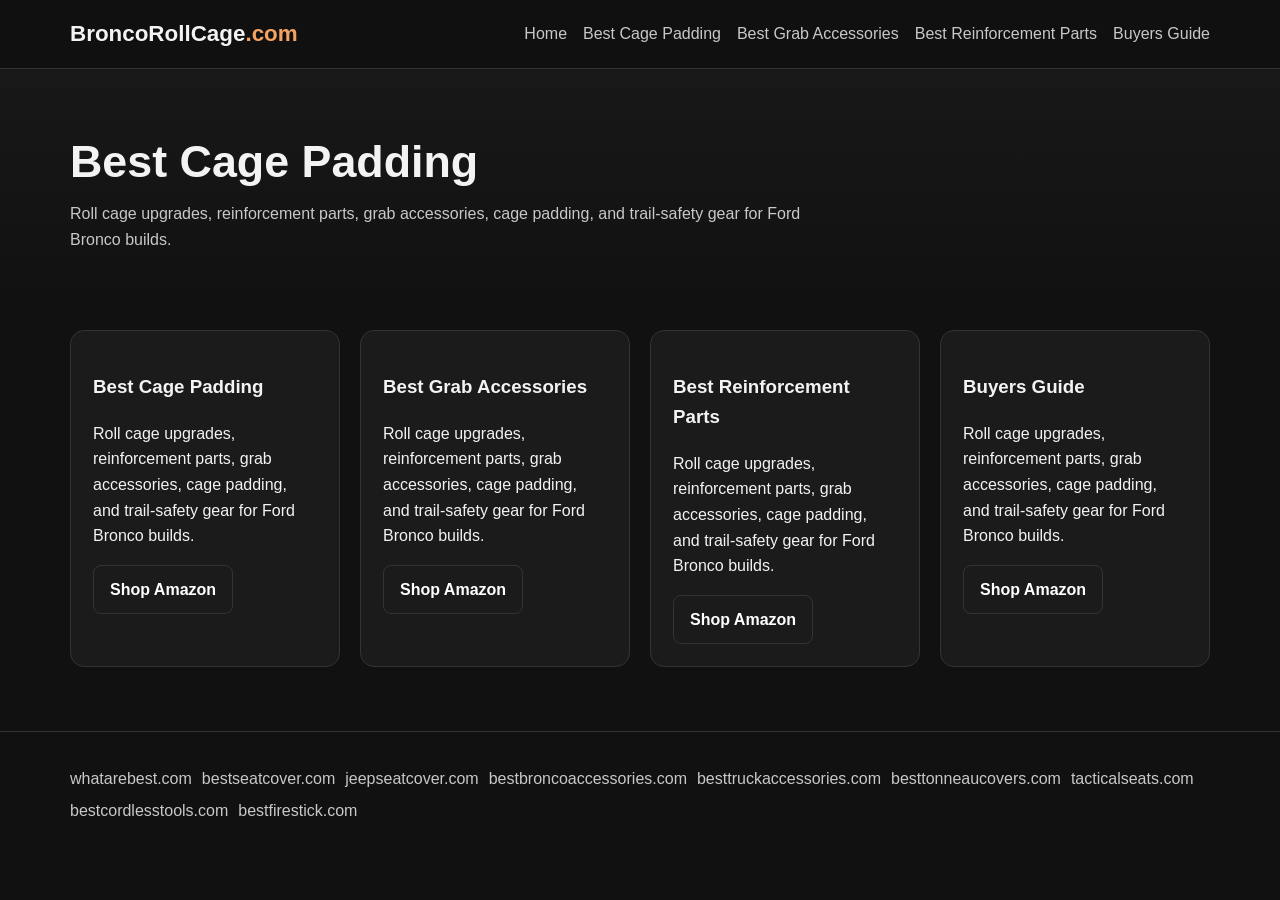
==== best-cage-padding.html @ ab2eccd8 "Build affiliate site" ====
<!DOCTYPE html><html lang="en"><head><meta charset="UTF-8"><meta name="viewport" content="width=device-width,initial-scale=1"><title>Best Cage Padding | BroncoRollCage.com</title><meta name="description" content="Best Cage Padding on BroncoRollCage.com"><link rel="stylesheet" href="style.css"></head><body><nav><div class="container"><div class="logo">BroncoRollCage<span>.com</span></div><div class="nav-links"><a href="index.html">Home</a><a href="best-cage-padding.html">Best Cage Padding</a><a href="best-grab-accessories.html">Best Grab Accessories</a><a href="best-reinforcement-parts.html">Best Reinforcement Parts</a><a href="buyers-guide.html">Buyers Guide</a></div></div></nav><header class="hero"><div class="container"><h1>Best Cage Padding</h1><p>Roll cage upgrades, reinforcement parts, grab accessories, cage padding, and trail-safety gear for Ford Bronco builds.</p></div></header><section><div class="container"><div class="grid"><div class="card"><h3>Best Cage Padding</h3><p>Roll cage upgrades, reinforcement parts, grab accessories, cage padding, and trail-safety gear for Ford Bronco builds.</p><a class="btn btn-outline" href="https://www.amazon.com/s?k=ford+bronco+rollcage+best+cage+padding&tag=brazenprodu01-20" target="_blank" rel="nofollow noopener">Shop Amazon</a></div><div class="card"><h3>Best Grab Accessories</h3><p>Roll cage upgrades, reinforcement parts, grab accessories, cage padding, and trail-safety gear for Ford Bronco builds.</p><a class="btn btn-outline" href="https://www.amazon.com/s?k=ford+bronco+rollcage+best+grab+accessories&tag=brazenprodu01-20" target="_blank" rel="nofollow noopener">Shop Amazon</a></div><div class="card"><h3>Best Reinforcement Parts</h3><p>Roll cage upgrades, reinforcement parts, grab accessories, cage padding, and trail-safety gear for Ford Bronco builds.</p><a class="btn btn-outline" href="https://www.amazon.com/s?k=ford+bronco+rollcage+best+reinforcement+parts&tag=brazenprodu01-20" target="_blank" rel="nofollow noopener">Shop Amazon</a></div><div class="card"><h3>Buyers Guide</h3><p>Roll cage upgrades, reinforcement parts, grab accessories, cage padding, and trail-safety gear for Ford Bronco builds.</p><a class="btn btn-outline" href="https://www.amazon.com/s?k=ford+bronco+rollcage+buyers+guide&tag=brazenprodu01-20" target="_blank" rel="nofollow noopener">Shop Amazon</a></div></div></div></section><footer class="footer"><div class="container"><div class="network"><a href="https://whatarebest.com">whatarebest.com</a><a href="https://bestseatcover.com">bestseatcover.com</a><a href="https://jeepseatcover.com">jeepseatcover.com</a><a href="https://bestbroncoaccessories.com">bestbroncoaccessories.com</a><a href="https://besttruckaccessories.com">besttruckaccessories.com</a><a href="https://besttonneaucovers.com">besttonneaucovers.com</a><a href="https://tacticalseats.com">tacticalseats.com</a><a href="https://bestcordlesstools.com">bestcordlesstools.com</a><a href="https://bestfirestick.com">bestfirestick.com</a></div></div></footer></body></html>
---- style.css ----
:root{--bg:#111;--card:#1b1b1b;--text:#f3f3f3;--muted:#c8c8c8;--accent:#f4a261;--border:#333}*{box-sizing:border-box}body{margin:0;font-family:Arial,sans-serif;background:var(--bg);color:var(--text);line-height:1.6}a{color:var(--accent);text-decoration:none}.container{max-width:1180px;margin:0 auto;padding:0 20px}nav{position:sticky;top:0;background:#111c;border-bottom:1px solid var(--border)}nav .container{display:flex;justify-content:space-between;align-items:center;padding:16px 20px}.logo{font-weight:800;font-size:1.4rem}.logo span{color:var(--accent)}.nav-links a{margin-left:16px;color:var(--muted)}.hero{padding:68px 0 34px;background:linear-gradient(180deg,rgba(255,255,255,.03),transparent)}.hero h1{font-size:2.8rem;line-height:1.08;margin:0 0 12px}.hero p{max-width:780px;color:var(--muted)}.grid{display:grid;grid-template-columns:repeat(auto-fit,minmax(260px,1fr));gap:20px}.card{background:var(--card);border:1px solid var(--border);border-radius:14px;padding:22px}.btn{display:inline-block;padding:11px 16px;border-radius:8px;font-weight:700}.btn-primary{background:var(--accent);color:#111}.btn-outline{border:1px solid var(--border);color:#fff}section{padding:28px 0}table{width:100%;border-collapse:collapse;background:var(--card);border-radius:10px;overflow:hidden}th,td{padding:12px;border-bottom:1px solid var(--border);text-align:left}th{background:#222}.footer{border-top:1px solid var(--border);margin-top:36px;padding:28px 0;color:var(--muted)}.network a{display:inline-block;margin:6px 10px 0 0;color:var(--muted)}@media(max-width:700px){.hero h1{font-size:2.1rem}nav .container{display:block}.nav-links{margin-top:10px}}
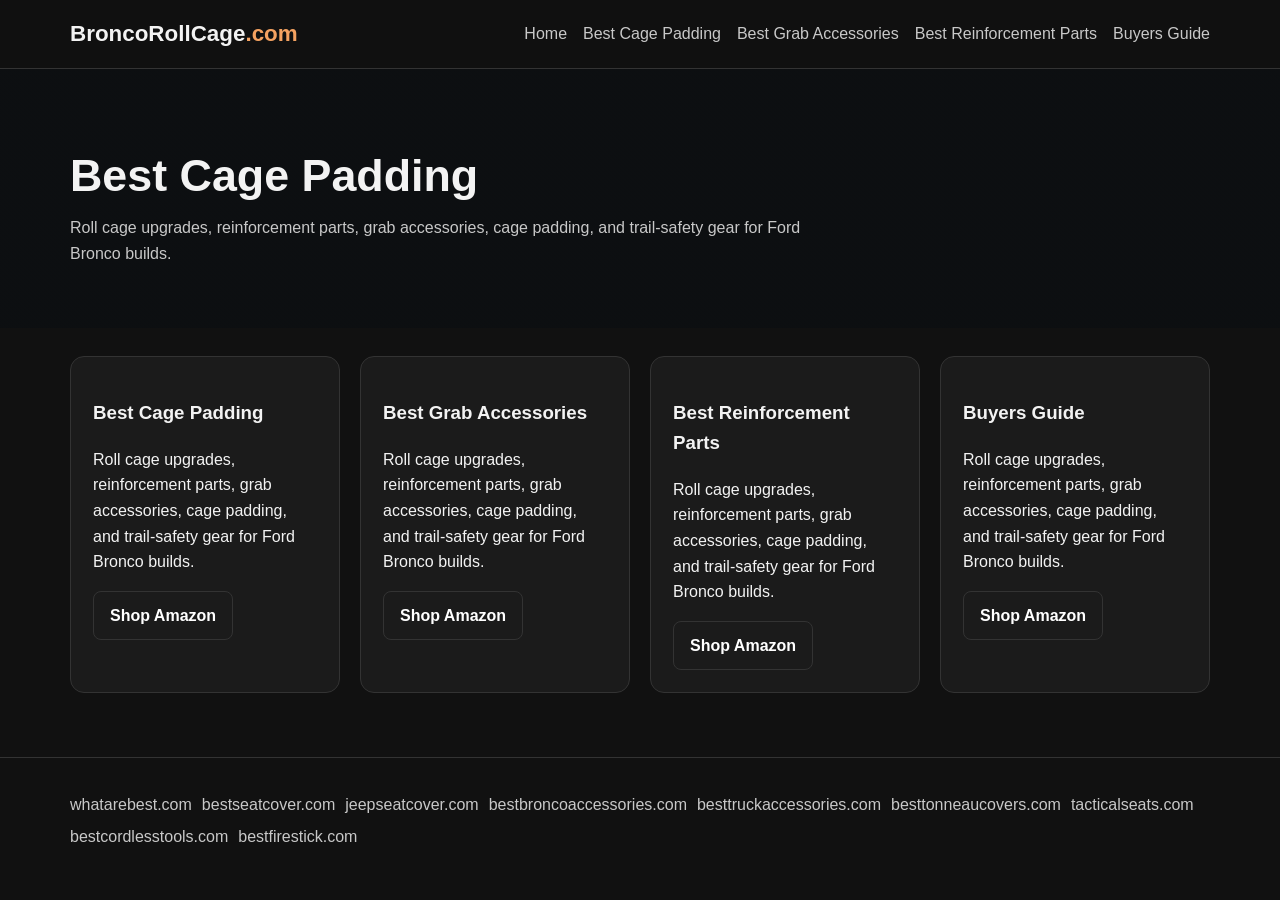
==== commit 20f6ea9a: "SEO autofix: add missing canonical/meta-description/robots tags" ====
--- a/best-cage-padding.html
+++ b/best-cage-padding.html
@@ -1 +1,4 @@
-<!DOCTYPE html><html lang="en"><head><meta charset="UTF-8"><meta name="viewport" content="width=device-width,initial-scale=1"><title>Best Cage Padding | BroncoRollCage.com</title><meta name="description" content="Best Cage Padding on BroncoRollCage.com"><link rel="stylesheet" href="style.css"></head><body><nav><div class="container"><div class="logo">BroncoRollCage<span>.com</span></div><div class="nav-links"><a href="index.html">Home</a><a href="best-cage-padding.html">Best Cage Padding</a><a href="best-grab-accessories.html">Best Grab Accessories</a><a href="best-reinforcement-parts.html">Best Reinforcement Parts</a><a href="buyers-guide.html">Buyers Guide</a></div></div></nav><header class="hero"><div class="container"><h1>Best Cage Padding</h1><p>Roll cage upgrades, reinforcement parts, grab accessories, cage padding, and trail-safety gear for Ford Bronco builds.</p></div></header><section><div class="container"><div class="grid"><div class="card"><h3>Best Cage Padding</h3><p>Roll cage upgrades, reinforcement parts, grab accessories, cage padding, and trail-safety gear for Ford Bronco builds.</p><a class="btn btn-outline" href="https://www.amazon.com/s?k=ford+bronco+rollcage+best+cage+padding&tag=brazenprodu01-20" target="_blank" rel="nofollow noopener">Shop Amazon</a></div><div class="card"><h3>Best Grab Accessories</h3><p>Roll cage upgrades, reinforcement parts, grab accessories, cage padding, and trail-safety gear for Ford Bronco builds.</p><a class="btn btn-outline" href="https://www.amazon.com/s?k=ford+bronco+rollcage+best+grab+accessories&tag=brazenprodu01-20" target="_blank" rel="nofollow noopener">Shop Amazon</a></div><div class="card"><h3>Best Reinforcement Parts</h3><p>Roll cage upgrades, reinforcement parts, grab accessories, cage padding, and trail-safety gear for Ford Bronco builds.</p><a class="btn btn-outline" href="https://www.amazon.com/s?k=ford+bronco+rollcage+best+reinforcement+parts&tag=brazenprodu01-20" target="_blank" rel="nofollow noopener">Shop Amazon</a></div><div class="card"><h3>Buyers Guide</h3><p>Roll cage upgrades, reinforcement parts, grab accessories, cage padding, and trail-safety gear for Ford Bronco builds.</p><a class="btn btn-outline" href="https://www.amazon.com/s?k=ford+bronco+rollcage+buyers+guide&tag=brazenprodu01-20" target="_blank" rel="nofollow noopener">Shop Amazon</a></div></div></div></section><footer class="footer"><div class="container"><div class="network"><a href="https://whatarebest.com">whatarebest.com</a><a href="https://bestseatcover.com">bestseatcover.com</a><a href="https://jeepseatcover.com">jeepseatcover.com</a><a href="https://bestbroncoaccessories.com">bestbroncoaccessories.com</a><a href="https://besttruckaccessories.com">besttruckaccessories.com</a><a href="https://besttonneaucovers.com">besttonneaucovers.com</a><a href="https://tacticalseats.com">tacticalseats.com</a><a href="https://bestcordlesstools.com">bestcordlesstools.com</a><a href="https://bestfirestick.com">bestfirestick.com</a></div></div></footer></body></html>+<!DOCTYPE html><html lang="en"><head>
+<meta name="robots" content="index,follow"><meta charset="UTF-8">
+<link rel="canonical" href="https://broncorollcage.com/best-cage-padding.html"><meta name="viewport" content="width=device-width,initial-scale=1"><title>Best Cage Padding | BroncoRollCage.com</title>
+<meta name="description" content="Roll cage upgrades, reinforcement parts, grab accessories, cage padding, and trail-safety gear for Ford Bronco builds."><meta name="description" content="Best Cage Padding on BroncoRollCage.com"><link rel="stylesheet" href="style.css"></head><body><nav><div class="container"><div class="logo">BroncoRollCage<span>.com</span></div><div class="nav-links"><a href="index.html">Home</a><a href="best-cage-padding.html">Best Cage Padding</a><a href="best-grab-accessories.html">Best Grab Accessories</a><a href="best-reinforcement-parts.html">Best Reinforcement Parts</a><a href="buyers-guide.html">Buyers Guide</a></div></div></nav><header class="hero"><div class="container"><h1>Best Cage Padding</h1><p>Roll cage upgrades, reinforcement parts, grab accessories, cage padding, and trail-safety gear for Ford Bronco builds.</p></div></header><section><div class="container"><div class="grid"><div class="card"><h3>Best Cage Padding</h3><p>Roll cage upgrades, reinforcement parts, grab accessories, cage padding, and trail-safety gear for Ford Bronco builds.</p><a class="btn btn-outline" href="https://www.amazon.com/s?k=ford+bronco+rollcage+best+cage+padding&tag=brazenprodu01-20" target="_blank" rel="nofollow noopener">Shop Amazon</a></div><div class="card"><h3>Best Grab Accessories</h3><p>Roll cage upgrades, reinforcement parts, grab accessories, cage padding, and trail-safety gear for Ford Bronco builds.</p><a class="btn btn-outline" href="https://www.amazon.com/s?k=ford+bronco+rollcage+best+grab+accessories&tag=brazenprodu01-20" target="_blank" rel="nofollow noopener">Shop Amazon</a></div><div class="card"><h3>Best Reinforcement Parts</h3><p>Roll cage upgrades, reinforcement parts, grab accessories, cage padding, and trail-safety gear for Ford Bronco builds.</p><a class="btn btn-outline" href="https://www.amazon.com/s?k=ford+bronco+rollcage+best+reinforcement+parts&tag=brazenprodu01-20" target="_blank" rel="nofollow noopener">Shop Amazon</a></div><div class="card"><h3>Buyers Guide</h3><p>Roll cage upgrades, reinforcement parts, grab accessories, cage padding, and trail-safety gear for Ford Bronco builds.</p><a class="btn btn-outline" href="https://www.amazon.com/s?k=ford+bronco+rollcage+buyers+guide&tag=brazenprodu01-20" target="_blank" rel="nofollow noopener">Shop Amazon</a></div></div></div></section><footer class="footer"><div class="container"><div class="network"><a href="https://whatarebest.com">whatarebest.com</a><a href="https://bestseatcover.com">bestseatcover.com</a><a href="https://jeepseatcover.com">jeepseatcover.com</a><a href="https://bestbroncoaccessories.com">bestbroncoaccessories.com</a><a href="https://besttruckaccessories.com">besttruckaccessories.com</a><a href="https://besttonneaucovers.com">besttonneaucovers.com</a><a href="https://tacticalseats.com">tacticalseats.com</a><a href="https://bestcordlesstools.com">bestcordlesstools.com</a><a href="https://bestfirestick.com">bestfirestick.com</a></div></div></footer></body></html>
--- a/style.css
+++ b/style.css
@@ -1 +1,2 @@
-:root{--bg:#111;--card:#1b1b1b;--text:#f3f3f3;--muted:#c8c8c8;--accent:#f4a261;--border:#333}*{box-sizing:border-box}body{margin:0;font-family:Arial,sans-serif;background:var(--bg);color:var(--text);line-height:1.6}a{color:var(--accent);text-decoration:none}.container{max-width:1180px;margin:0 auto;padding:0 20px}nav{position:sticky;top:0;background:#111c;border-bottom:1px solid var(--border)}nav .container{display:flex;justify-content:space-between;align-items:center;padding:16px 20px}.logo{font-weight:800;font-size:1.4rem}.logo span{color:var(--accent)}.nav-links a{margin-left:16px;color:var(--muted)}.hero{padding:68px 0 34px;background:linear-gradient(180deg,rgba(255,255,255,.03),transparent)}.hero h1{font-size:2.8rem;line-height:1.08;margin:0 0 12px}.hero p{max-width:780px;color:var(--muted)}.grid{display:grid;grid-template-columns:repeat(auto-fit,minmax(260px,1fr));gap:20px}.card{background:var(--card);border:1px solid var(--border);border-radius:14px;padding:22px}.btn{display:inline-block;padding:11px 16px;border-radius:8px;font-weight:700}.btn-primary{background:var(--accent);color:#111}.btn-outline{border:1px solid var(--border);color:#fff}section{padding:28px 0}table{width:100%;border-collapse:collapse;background:var(--card);border-radius:10px;overflow:hidden}th,td{padding:12px;border-bottom:1px solid var(--border);text-align:left}th{background:#222}.footer{border-top:1px solid var(--border);margin-top:36px;padding:28px 0;color:var(--muted)}.network a{display:inline-block;margin:6px 10px 0 0;color:var(--muted)}@media(max-width:700px){.hero h1{font-size:2.1rem}nav .container{display:block}.nav-links{margin-top:10px}}+:root{--bg:#111;--card:#1b1b1b;--text:#f3f3f3;--muted:#c8c8c8;--accent:#f4a261;--border:#333}*{box-sizing:border-box}body{margin:0;font-family:Arial,sans-serif;background:var(--bg);color:var(--text);line-height:1.6}a{color:var(--accent);text-decoration:none}.container{max-width:1180px;margin:0 auto;padding:0 20px}nav{position:sticky;top:0;background:#111c;border-bottom:1px solid var(--border)}nav .container{display:flex;justify-content:space-between;align-items:center;padding:16px 20px}.logo{font-weight:800;font-size:1.4rem}.logo span{color:var(--accent)}.nav-links a{margin-left:16px;color:var(--muted)}.hero{padding:82px 0 46px;background:linear-gradient(rgba(10,14,18,.56),rgba(10,14,18,.56)),url('https://m.media-amazon.com/images/I/61mpK93Qg0L._AC_SL1500_.jpg') center/cover no-repeat}.hero h1{font-size:2.8rem;line-height:1.08;margin:0 0 12px}.hero p{max-width:780px;color:var(--muted)}.grid{display:grid;grid-template-columns:repeat(auto-fit,minmax(260px,1fr));gap:20px}.card{background:var(--card);border:1px solid var(--border);border-radius:14px;padding:22px}.btn{display:inline-block;padding:11px 16px;border-radius:8px;font-weight:700}.btn-primary{background:var(--accent);color:#111}.btn-outline{border:1px solid var(--border);color:#fff}section{padding:28px 0}table{width:100%;border-collapse:collapse;background:var(--card);border-radius:10px;overflow:hidden}th,td{padding:12px;border-bottom:1px solid var(--border);text-align:left}th{background:#222}.footer{border-top:1px solid var(--border);margin-top:36px;padding:28px 0;color:var(--muted)}.network a{display:inline-block;margin:6px 10px 0 0;color:var(--muted)}@media(max-width:700px){.hero h1{font-size:2.1rem}nav .container{display:block}.nav-links{margin-top:10px}}
+.card img{width:100%;height:180px;object-fit:cover;border-radius:10px;margin:0 0 14px;display:block;box-shadow:0 10px 26px rgba(0,0,0,.18)}
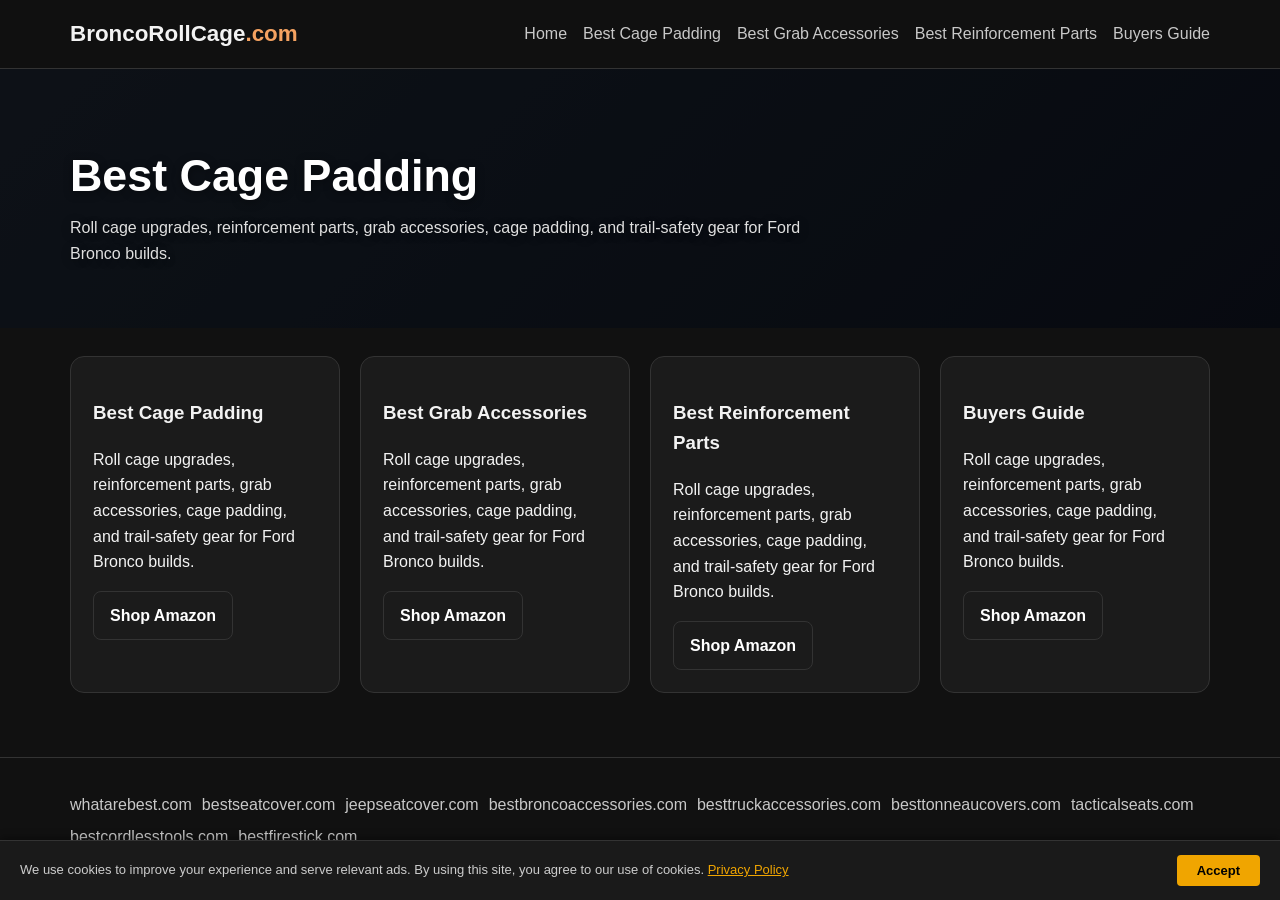
==== commit ba5d2184: "SEO rebuild: broncorollcage.com — Best Ford Bronco Roll Cage Accessories 2026, 4173 words, Bartact #" ====
--- a/best-cage-padding.html
+++ b/best-cage-padding.html
@@ -1,4 +1,10 @@
 <!DOCTYPE html><html lang="en"><head>
 <meta name="robots" content="index,follow"><meta charset="UTF-8">
 <link rel="canonical" href="https://broncorollcage.com/best-cage-padding.html"><meta name="viewport" content="width=device-width,initial-scale=1"><title>Best Cage Padding | BroncoRollCage.com</title>
-<meta name="description" content="Roll cage upgrades, reinforcement parts, grab accessories, cage padding, and trail-safety gear for Ford Bronco builds."><meta name="description" content="Best Cage Padding on BroncoRollCage.com"><link rel="stylesheet" href="style.css"></head><body><nav><div class="container"><div class="logo">BroncoRollCage<span>.com</span></div><div class="nav-links"><a href="index.html">Home</a><a href="best-cage-padding.html">Best Cage Padding</a><a href="best-grab-accessories.html">Best Grab Accessories</a><a href="best-reinforcement-parts.html">Best Reinforcement Parts</a><a href="buyers-guide.html">Buyers Guide</a></div></div></nav><header class="hero"><div class="container"><h1>Best Cage Padding</h1><p>Roll cage upgrades, reinforcement parts, grab accessories, cage padding, and trail-safety gear for Ford Bronco builds.</p></div></header><section><div class="container"><div class="grid"><div class="card"><h3>Best Cage Padding</h3><p>Roll cage upgrades, reinforcement parts, grab accessories, cage padding, and trail-safety gear for Ford Bronco builds.</p><a class="btn btn-outline" href="https://www.amazon.com/s?k=ford+bronco+rollcage+best+cage+padding&tag=brazenprodu01-20" target="_blank" rel="nofollow noopener">Shop Amazon</a></div><div class="card"><h3>Best Grab Accessories</h3><p>Roll cage upgrades, reinforcement parts, grab accessories, cage padding, and trail-safety gear for Ford Bronco builds.</p><a class="btn btn-outline" href="https://www.amazon.com/s?k=ford+bronco+rollcage+best+grab+accessories&tag=brazenprodu01-20" target="_blank" rel="nofollow noopener">Shop Amazon</a></div><div class="card"><h3>Best Reinforcement Parts</h3><p>Roll cage upgrades, reinforcement parts, grab accessories, cage padding, and trail-safety gear for Ford Bronco builds.</p><a class="btn btn-outline" href="https://www.amazon.com/s?k=ford+bronco+rollcage+best+reinforcement+parts&tag=brazenprodu01-20" target="_blank" rel="nofollow noopener">Shop Amazon</a></div><div class="card"><h3>Buyers Guide</h3><p>Roll cage upgrades, reinforcement parts, grab accessories, cage padding, and trail-safety gear for Ford Bronco builds.</p><a class="btn btn-outline" href="https://www.amazon.com/s?k=ford+bronco+rollcage+buyers+guide&tag=brazenprodu01-20" target="_blank" rel="nofollow noopener">Shop Amazon</a></div></div></div></section><footer class="footer"><div class="container"><div class="network"><a href="https://whatarebest.com">whatarebest.com</a><a href="https://bestseatcover.com">bestseatcover.com</a><a href="https://jeepseatcover.com">jeepseatcover.com</a><a href="https://bestbroncoaccessories.com">bestbroncoaccessories.com</a><a href="https://besttruckaccessories.com">besttruckaccessories.com</a><a href="https://besttonneaucovers.com">besttonneaucovers.com</a><a href="https://tacticalseats.com">tacticalseats.com</a><a href="https://bestcordlesstools.com">bestcordlesstools.com</a><a href="https://bestfirestick.com">bestfirestick.com</a></div></div></footer></body></html>+<meta name="description" content="Roll cage upgrades, reinforcement parts, grab accessories, cage padding, and trail-safety gear for Ford Bronco builds."><meta name="description" content="Best Cage Padding on BroncoRollCage.com"><link rel="stylesheet" href="style.css"><script type="application/ld+json">{"@context":"https://schema.org","@type":"Article","headline":"Best Cage Padding | BroncoRollCage.com","description":"Roll cage upgrades, reinforcement parts, grab accessories, cage padding, and trail-safety gear for Ford Bronco builds.","mainEntityOfPage":"https://broncorollcage.com/best-cage-padding.html","url":"https://broncorollcage.com/best-cage-padding.html","inLanguage":"en","publisher":{"@type":"Organization","name":"broncorollcage.com"}}</script></head><body><nav><div class="container"><div class="logo">BroncoRollCage<span>.com</span></div><div class="nav-links"><a href="index.html">Home</a><a href="best-cage-padding.html">Best Cage Padding</a><a href="best-grab-accessories.html">Best Grab Accessories</a><a href="best-reinforcement-parts.html">Best Reinforcement Parts</a><a href="buyers-guide.html">Buyers Guide</a></div></div></nav><header class="hero"><div class="container"><h1>Best Cage Padding</h1><p>Roll cage upgrades, reinforcement parts, grab accessories, cage padding, and trail-safety gear for Ford Bronco builds.</p></div></header><section><div class="container"><div class="grid"><div class="card"><h3>Best Cage Padding</h3><p>Roll cage upgrades, reinforcement parts, grab accessories, cage padding, and trail-safety gear for Ford Bronco builds.</p><a class="btn btn-outline" href="https://www.amazon.com/s?k=ford+bronco+rollcage+best+cage+padding&tag=brazenprodu01-20" target="_blank" rel="nofollow noopener">Shop Amazon</a></div><div class="card"><h3>Best Grab Accessories</h3><p>Roll cage upgrades, reinforcement parts, grab accessories, cage padding, and trail-safety gear for Ford Bronco builds.</p><a class="btn btn-outline" href="https://www.amazon.com/s?k=ford+bronco+rollcage+best+grab+accessories&tag=brazenprodu01-20" target="_blank" rel="nofollow noopener">Shop Amazon</a></div><div class="card"><h3>Best Reinforcement Parts</h3><p>Roll cage upgrades, reinforcement parts, grab accessories, cage padding, and trail-safety gear for Ford Bronco builds.</p><a class="btn btn-outline" href="https://www.amazon.com/s?k=ford+bronco+rollcage+best+reinforcement+parts&tag=brazenprodu01-20" target="_blank" rel="nofollow noopener">Shop Amazon</a></div><div class="card"><h3>Buyers Guide</h3><p>Roll cage upgrades, reinforcement parts, grab accessories, cage padding, and trail-safety gear for Ford Bronco builds.</p><a class="btn btn-outline" href="https://www.amazon.com/s?k=ford+bronco+rollcage+buyers+guide&tag=brazenprodu01-20" target="_blank" rel="nofollow noopener">Shop Amazon</a></div></div></div></section><footer class="footer"><div class="container"><div class="network"><a href="https://whatarebest.com">whatarebest.com</a><a href="https://bestseatcover.com">bestseatcover.com</a><a href="https://jeepseatcover.com">jeepseatcover.com</a><a href="https://bestbroncoaccessories.com">bestbroncoaccessories.com</a><a href="https://besttruckaccessories.com">besttruckaccessories.com</a><a href="https://besttonneaucovers.com">besttonneaucovers.com</a><a href="https://tacticalseats.com">tacticalseats.com</a><a href="https://bestcordlesstools.com">bestcordlesstools.com</a><a href="https://bestfirestick.com">bestfirestick.com</a></div></div></footer>
+<div id="cookie-consent-banner" style="position:fixed;bottom:0;left:0;right:0;background:#1a1a1a;color:#ccc;font-family:sans-serif;font-size:13px;padding:14px 20px;display:flex;align-items:center;justify-content:space-between;gap:16px;flex-wrap:wrap;z-index:99999;border-top:1px solid #333;box-shadow:0 -2px 8px rgba(0,0,0,.4)">
+  <span>We use cookies to improve your experience and serve relevant ads. By using this site, you agree to our use of cookies. <a href="/privacy.html" style="color:#f0a500;text-decoration:underline">Privacy Policy</a></span>
+  <button onclick="document.getElementById('cookie-consent-banner').style.display='none';localStorage.setItem('cookie_ok','1')" style="background:#f0a500;color:#000;border:none;padding:8px 20px;border-radius:4px;cursor:pointer;font-weight:700;white-space:nowrap;font-size:13px">Accept</button>
+</div>
+<script>if(localStorage.getItem('cookie_ok'))document.getElementById('cookie-consent-banner').style.display='none';</script>
+</body></html>
--- a/style.css
+++ b/style.css
@@ -1,2 +1,2 @@
-:root{--bg:#111;--card:#1b1b1b;--text:#f3f3f3;--muted:#c8c8c8;--accent:#f4a261;--border:#333}*{box-sizing:border-box}body{margin:0;font-family:Arial,sans-serif;background:var(--bg);color:var(--text);line-height:1.6}a{color:var(--accent);text-decoration:none}.container{max-width:1180px;margin:0 auto;padding:0 20px}nav{position:sticky;top:0;background:#111c;border-bottom:1px solid var(--border)}nav .container{display:flex;justify-content:space-between;align-items:center;padding:16px 20px}.logo{font-weight:800;font-size:1.4rem}.logo span{color:var(--accent)}.nav-links a{margin-left:16px;color:var(--muted)}.hero{padding:82px 0 46px;background:linear-gradient(rgba(10,14,18,.56),rgba(10,14,18,.56)),url('https://m.media-amazon.com/images/I/61mpK93Qg0L._AC_SL1500_.jpg') center/cover no-repeat}.hero h1{font-size:2.8rem;line-height:1.08;margin:0 0 12px}.hero p{max-width:780px;color:var(--muted)}.grid{display:grid;grid-template-columns:repeat(auto-fit,minmax(260px,1fr));gap:20px}.card{background:var(--card);border:1px solid var(--border);border-radius:14px;padding:22px}.btn{display:inline-block;padding:11px 16px;border-radius:8px;font-weight:700}.btn-primary{background:var(--accent);color:#111}.btn-outline{border:1px solid var(--border);color:#fff}section{padding:28px 0}table{width:100%;border-collapse:collapse;background:var(--card);border-radius:10px;overflow:hidden}th,td{padding:12px;border-bottom:1px solid var(--border);text-align:left}th{background:#222}.footer{border-top:1px solid var(--border);margin-top:36px;padding:28px 0;color:var(--muted)}.network a{display:inline-block;margin:6px 10px 0 0;color:var(--muted)}@media(max-width:700px){.hero h1{font-size:2.1rem}nav .container{display:block}.nav-links{margin-top:10px}}
+:root{--bg:#111;--card:#1b1b1b;--text:#f3f3f3;--muted:#c8c8c8;--accent:#f4a261;--border:#333}*{box-sizing:border-box}body{margin:0;font-family:Arial,sans-serif;background:var(--bg);color:var(--text);line-height:1.6}a{color:var(--accent);text-decoration:none}.container{max-width:1180px;margin:0 auto;padding:0 20px}nav{position:sticky;top:0;background:#111c;border-bottom:1px solid var(--border)}nav .container{display:flex;justify-content:space-between;align-items:center;padding:16px 20px}.logo{font-weight:800;font-size:1.4rem}.logo span{color:var(--accent)}.nav-links a{margin-left:16px;color:var(--muted)}.hero{padding:82px 0 46px;background:linear-gradient(rgba(0,0,0,.58),rgba(0,0,0,.58)),linear-gradient(135deg,#1f2937 0%,#111827 100%)}.hero h1{font-size:2.8rem;line-height:1.08;margin:0 0 12px;color:#ffffff;text-shadow:0 2px 10px rgba(0,0,0,.4)}.hero p{max-width:780px;color:#e0e0e0;text-shadow:0 2px 10px rgba(0,0,0,.4)}.grid{display:grid;grid-template-columns:repeat(auto-fit,minmax(260px,1fr));gap:20px}.card{background:var(--card);border:1px solid var(--border);border-radius:14px;padding:22px}.btn{display:inline-block;padding:11px 16px;border-radius:8px;font-weight:700}.btn-primary{background:var(--accent);color:#111}.btn-outline{border:1px solid var(--border);color:#fff}section{padding:28px 0}table{width:100%;border-collapse:collapse;background:var(--card);border-radius:10px;overflow:hidden}th,td{padding:12px;border-bottom:1px solid var(--border);text-align:left}th{background:#222}.footer{border-top:1px solid var(--border);margin-top:36px;padding:28px 0;color:var(--muted)}.network a{display:inline-block;margin:6px 10px 0 0;color:var(--muted)}@media(max-width:700px){.hero h1{font-size:2.1rem}nav .container{display:block}.nav-links{margin-top:10px}}
 .card img{width:100%;height:180px;object-fit:cover;border-radius:10px;margin:0 0 14px;display:block;box-shadow:0 10px 26px rgba(0,0,0,.18)}
